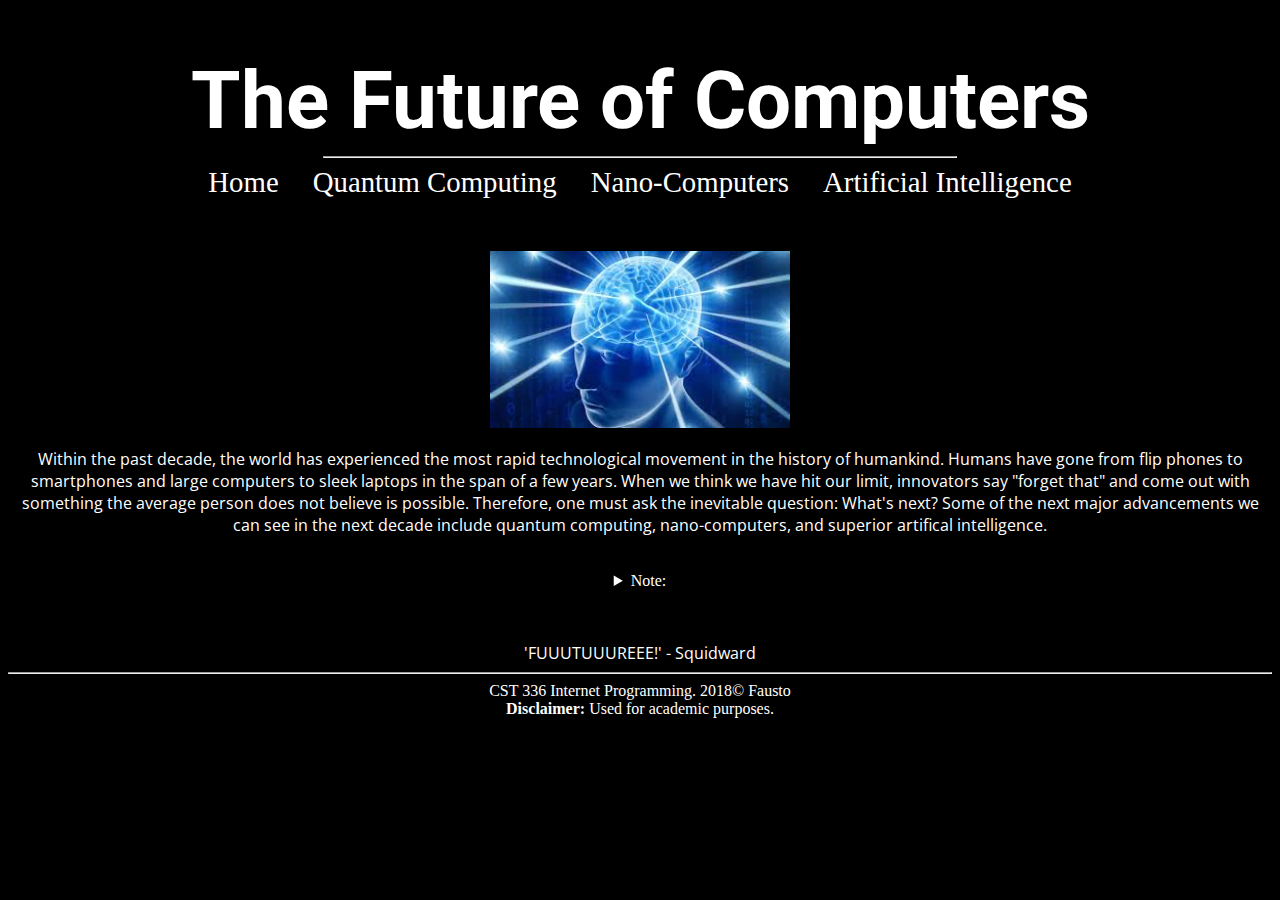
==== homework/1/index.html @ fe5e36b6 "added them for real" ====
<!DOCTYPE html>
<html>


    <head>
        <meta charset="utf-8" />
        <title>The Future of Computers</title>
        <link href="css/styles.css" rel="stylesheet" type="text/css" />
        <link href="https://fonts.googleapis.com/css?family=Roboto" rel="stylesheet">
        <link href="https://fonts.googleapis.com/css?family=Open+Sans" rel="stylesheet">
        <link href="https://fonts.googleapis.com/css?family=Lato" rel="stylesheet">
        <link href="https://www.research.ibm.com/ibm-q/learn/what-is-quantum-computing/">
        <link href="https://whatis.techtarget.com/definition/nanocomputer">
        <link href="https://www.sas.com/en_us/insights/analytics/what-is-artificial-intelligence.html">
    </head>

    <body>
        <header>
            <h1> The Future of Computers </h1>
        </header>
        <nav>
            <hr width="50%" />
            <a href="index.html">Home</a>
            <a href="quantum.html">Quantum Computing</a>
            <a href="nano.html">Nano-Computers</a>
            <a href="ai.html">Artificial Intelligence</a>
        </nav>
        
        <br /><br />
        
        <main>
            
            <figure id="home">
                <img src="img/future.jpg" alt="Future of Computing" style="width:300px" style="height:200px" />
            </figure>
            
            <audio autoplay>
                <source src="audio/x-files.mp3" type="audio/mpeg">
            </audio>
            
            <div id="introduction">
                
                <p>Within the past decade, the world has experienced the most rapid technological movement in the history
                   of humankind. Humans have gone from flip phones to smartphones and large computers to sleek laptops
                   in the span of a few years. When we think we have hit our limit, innovators say "forget that" and 
                   come out with something the average person does not believe is possible. Therefore, one must
                   ask the inevitable question: What's next? Some of the next major advancements we can see
                   in the next decade include quantum computing, nano-computers, and superior artifical intelligence.</p>
        
                
            </div>
            
            <br /><br />
            
            <details>
                <summary>
                    Note: 
                </summary>
                <p>
                    The future is defined 10-20 years from now.
                </p>
            </details>
            
            <br /><br />
            
            <p><q id="a">FUUUTUUUREEE!</q> - Squidward</p>
            
            
        </main>
    
        <footer>
            <hr>
            CST 336 Internet Programming. 2018&copy; Fausto <br />
            <strong>Disclaimer:</strong> Used for academic purposes.
            <br/>
            
        </footer>
        
    </body>

</html>
---- homework/1/css/styles.css ----
body {
    background-color:black;
    color:white;
}

header, main, nav, footer{
    text-align: center;
}

nav a {
    padding: 15px;
    padding-bottom:4px;
    font-size: 1.8em;
    text-decoration: none;
    color: white;
}

nav a:hover{
    border-bottom: 2px green solid;
    font-size: 2em;
    transition: .9s;
    
}

#home, #introduction, #quantum, #quantumComputing {
    -webkit-align-self: center;
    align-self: center;
}

footer{
    clear: left;
}

h1 {
    font-family: 'Roboto', sans-serif;
    font-size: 5em;
    margin-bottom: 0px;
}

p{
    font-family: 'Open Sans', sans-serif;
    font-size: 1em;
    margin-bottom: 0px;
}

#a{
    quotes: "'" "'";
}

#b{
    quotes: "'" "'";
}

#c{
    quotes: "'" "'";
}

#d{
    quotes: "'" "'";
}

h2{
    font-family: 'Lato', sans-serif;
    font-size: 2em;
    margin-bottom: 0px;
}

h3{
    font-family: 'Lato', sans-serif;
    font-size: 2em;
    margin-bottom: 0px;
}

h4{
    font-family: 'Lato', sans-serif;
    font-size: 2em;
    margin-bottom: 0px;
}
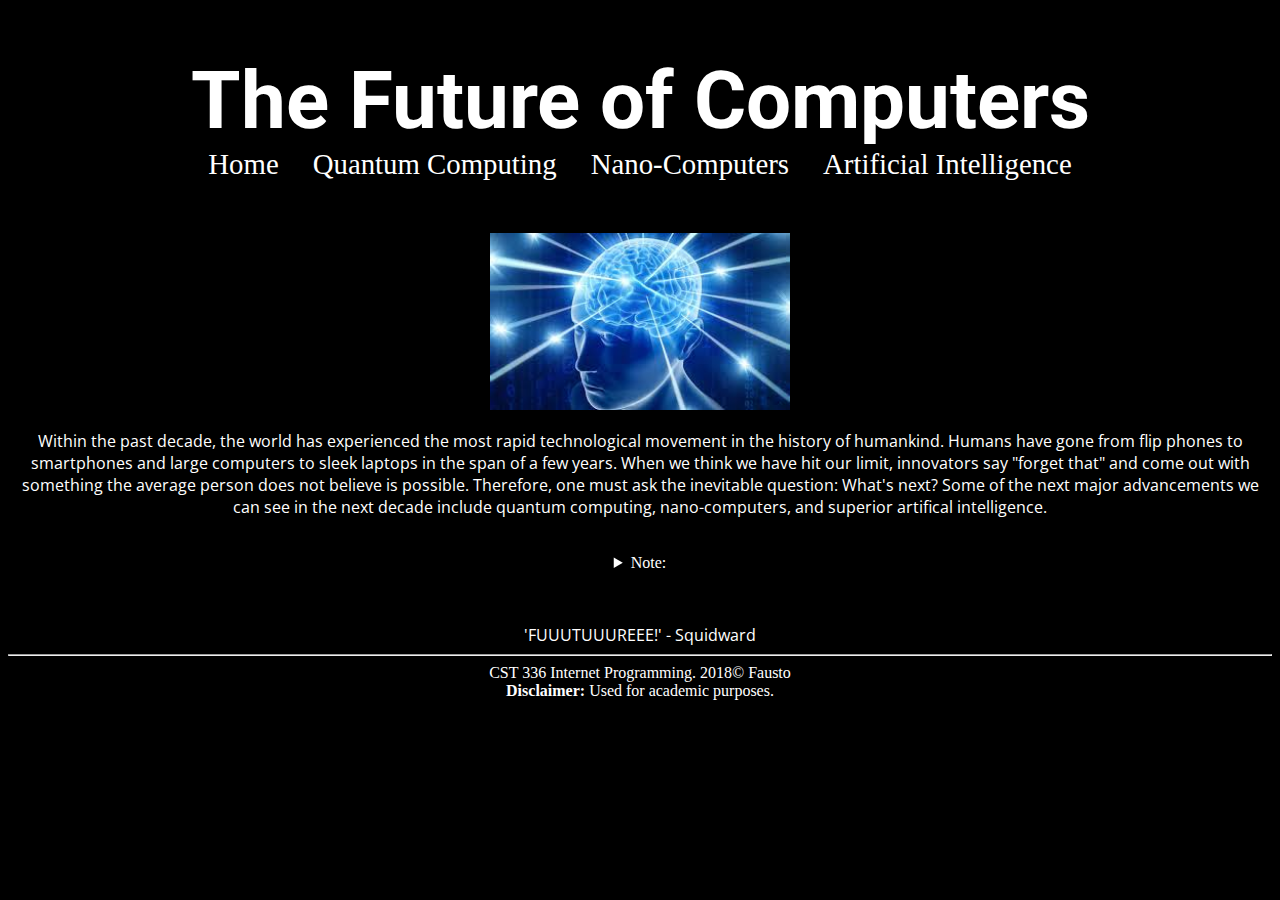
==== commit 7cec70a9: "fixed it a tiny bit" ====
--- a/homework/1/index.html
+++ b/homework/1/index.html
@@ -19,7 +19,7 @@
             <h1> The Future of Computers </h1>
         </header>
         <nav>
-            <hr width="50%" />
+            
             <a href="index.html">Home</a>
             <a href="quantum.html">Quantum Computing</a>
             <a href="nano.html">Nano-Computers</a>
@@ -31,7 +31,7 @@
         <main>
             
             <figure id="home">
-                <img src="img/future.jpg" alt="Future of Computing" style="width:300px" style="height:200px" />
+                <img src="img/future.jpg" alt="Future of Computing" style="width:300px" />
             </figure>
             
             <audio autoplay>
